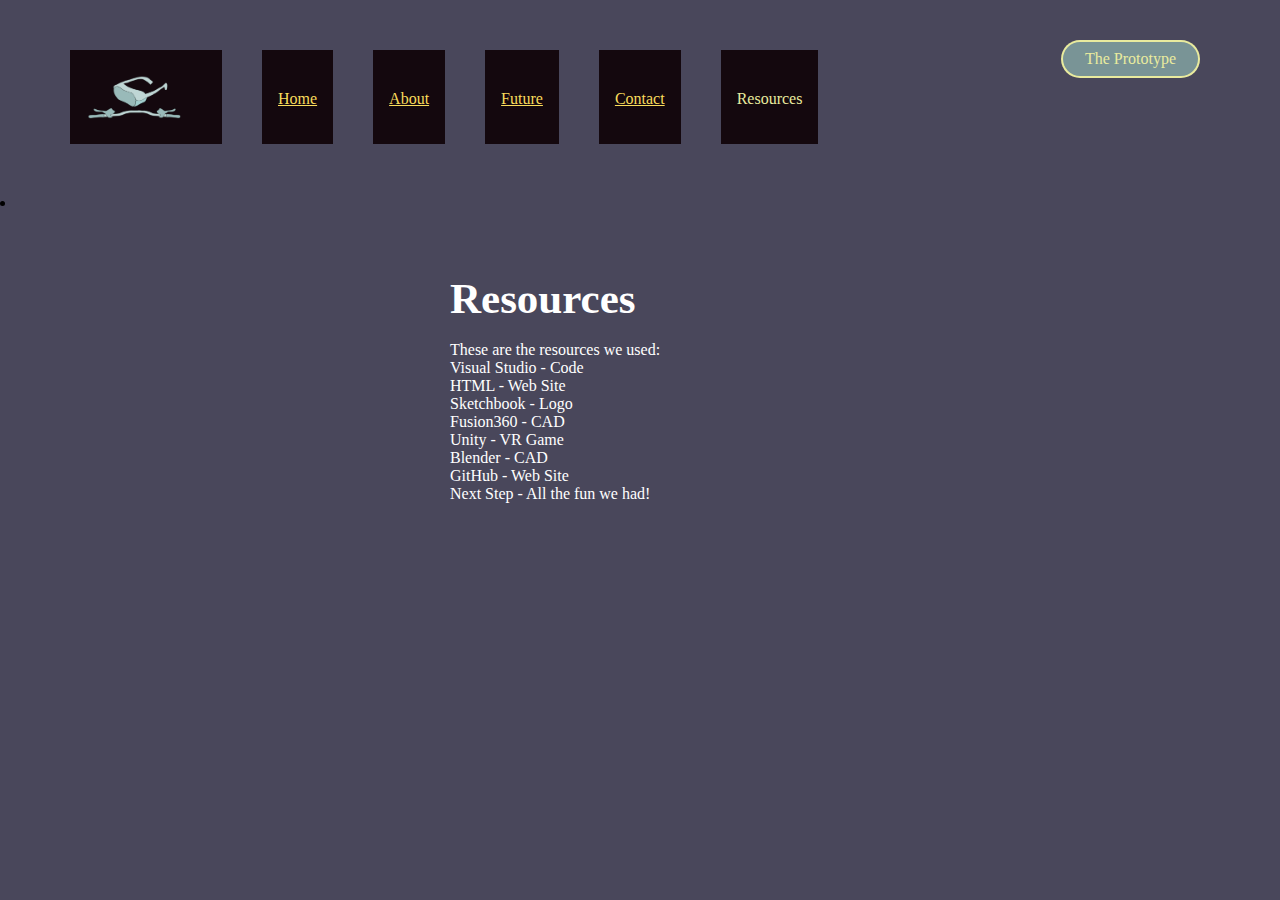
==== Resources.html @ a7781a45 "Website" ====
<html>

<head>
    <title>VR B-C</title>
    <link rel="stylesheet" href="style.css">


</head>

<body>

    <div class="container">
        <div class="menu">
            <ul>
                <div class="llL"> </div>
                <li class="logo">
                    <a href="index.html"><img src="logo.png"></a>
                </li>
                <li><a href="index.html">Home</a></li>
                <li><a href="About.html">About</a></li>
                <li><a href="Future.html">Future</a></li>
                <li><a href="Contact.html">Contact</a></li>
                <li class="active">Resources</li>
        </div>
        <li><a href="try.html" class="try"><span>The Prototype</span></a></li>


        </ul>
    </div>
    <div class="banner">
        <div class="app-text">
            <h1><br>Resources</h1>
            <p><br> These are the resources we used: <br> Visual Studio - Code <br> HTML - Web Site<br> Sketchbook - Logo <br> Fusion360 - CAD <br> Unity - VR Game <br> Blender - CAD
                <br> GitHub - Web Site <br> Next Step - All the fun we had!</p>
        </div>
    </div>
    </div>


</body>

</html>
---- style.css ----
* {
    margin: 0;
    padding: 0;
    font-family: verdana;
}

.container {
    width: 100%;
    height: 100%;
    background: #49475B;
}

.menu ul {
    display: inline-flex;
    margin: 50px;
}

.menu ul li {
    list-style: none;
    margin: 0 20px;
    color: #F9DC5C;
    cursor: pointer;
}

a {
    color: inherit;
}

.logo img {
    width: 100px;
    margin-top: -20px;
    margin-right: 20px;
}

.active {
    color: #E9EB9E !important;
}

.try {
    top: 40px;
    right: 80px;
    position: absolute;
    text-decoration: none;
    color: #E9EB9E;
    border: 2px solid transparent;
    border-radius: 20px;
    background-image: linear-gradient(#799496, #799496), radial-gradient(circle at top left, #E9EB9E, #E9EB9E);
    background-origin: border-box;
    background-clip: content-box, border-box;
}

.try span {
    display: block;
    padding: 8px 22px;
}

.banner {
    width: 100%;
    height: 70%;
    top: 25%;
    left: 130px;
    position: absolute;
    color: #ffff;
}

.app-text {
    width: 50%;
    float: left;
}

.app-text h1 {
    font-size: 43px;
    width: 640px;
    position: relative;
    margin-left: 50%;
}

.menu li {
    background-color: #14080E;
    padding: 1em 1em;
    padding-top: 40;
}

.menu :hover {
    background-color: #799496;
}

.menu :visited {
    color: #E9EB9E
}

.app-text p {
    margin-left: 50%;
    width: 100%;
}
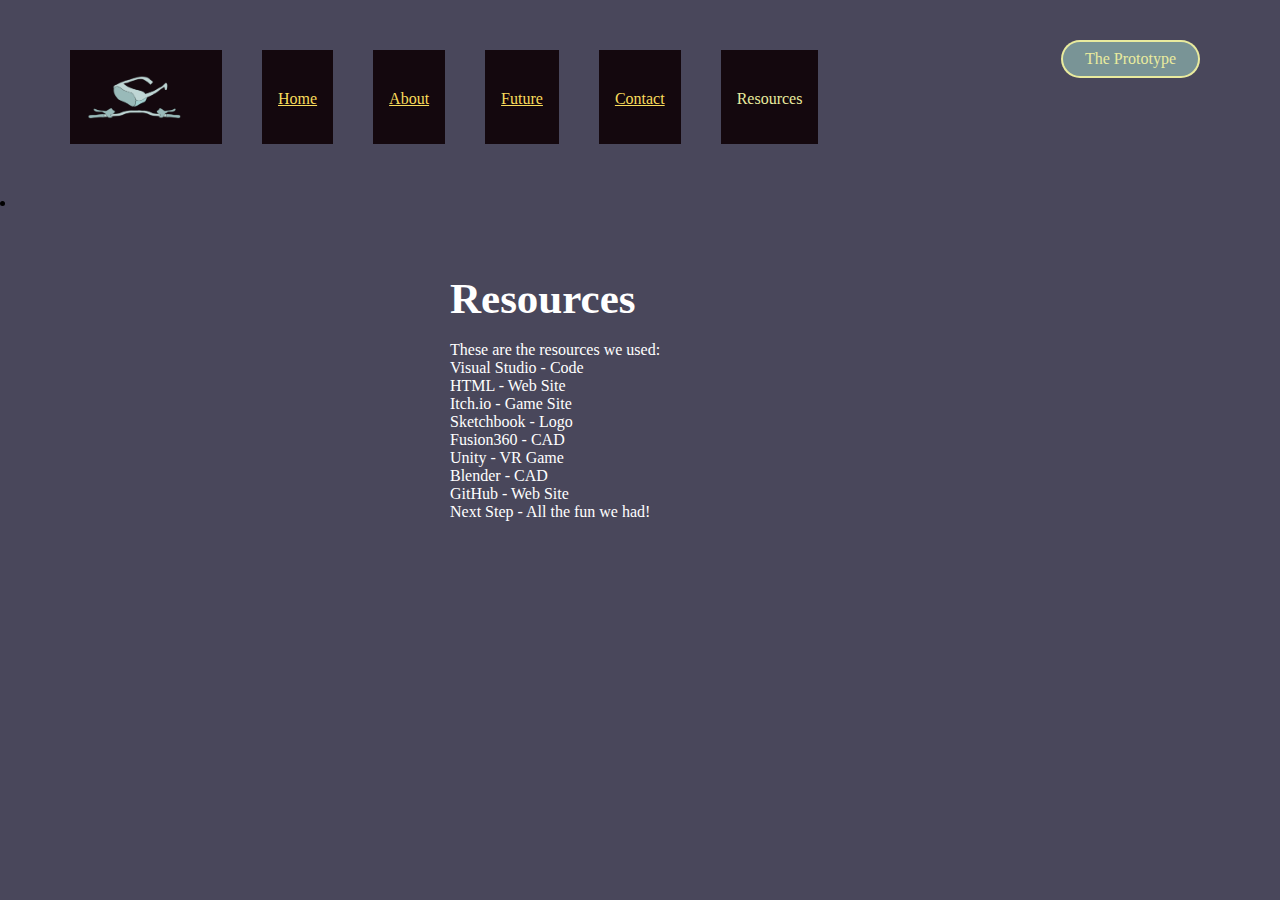
==== commit 94a96432: "Update Resources.html" ====
--- a/Resources.html
+++ b/Resources.html
@@ -30,7 +30,7 @@
     <div class="banner">
         <div class="app-text">
             <h1><br>Resources</h1>
-            <p><br> These are the resources we used: <br> Visual Studio - Code <br> HTML - Web Site<br> Sketchbook - Logo <br> Fusion360 - CAD <br> Unity - VR Game <br> Blender - CAD
+            <p><br> These are the resources we used: <br> Visual Studio - Code <br> HTML - Web Site<br> Itch.io - Game Site <br> Sketchbook - Logo <br> Fusion360 - CAD <br> Unity - VR Game <br> Blender - CAD
                 <br> GitHub - Web Site <br> Next Step - All the fun we had!</p>
         </div>
     </div>
@@ -39,4 +39,4 @@
 
 </body>
 
-</html>+</html>
